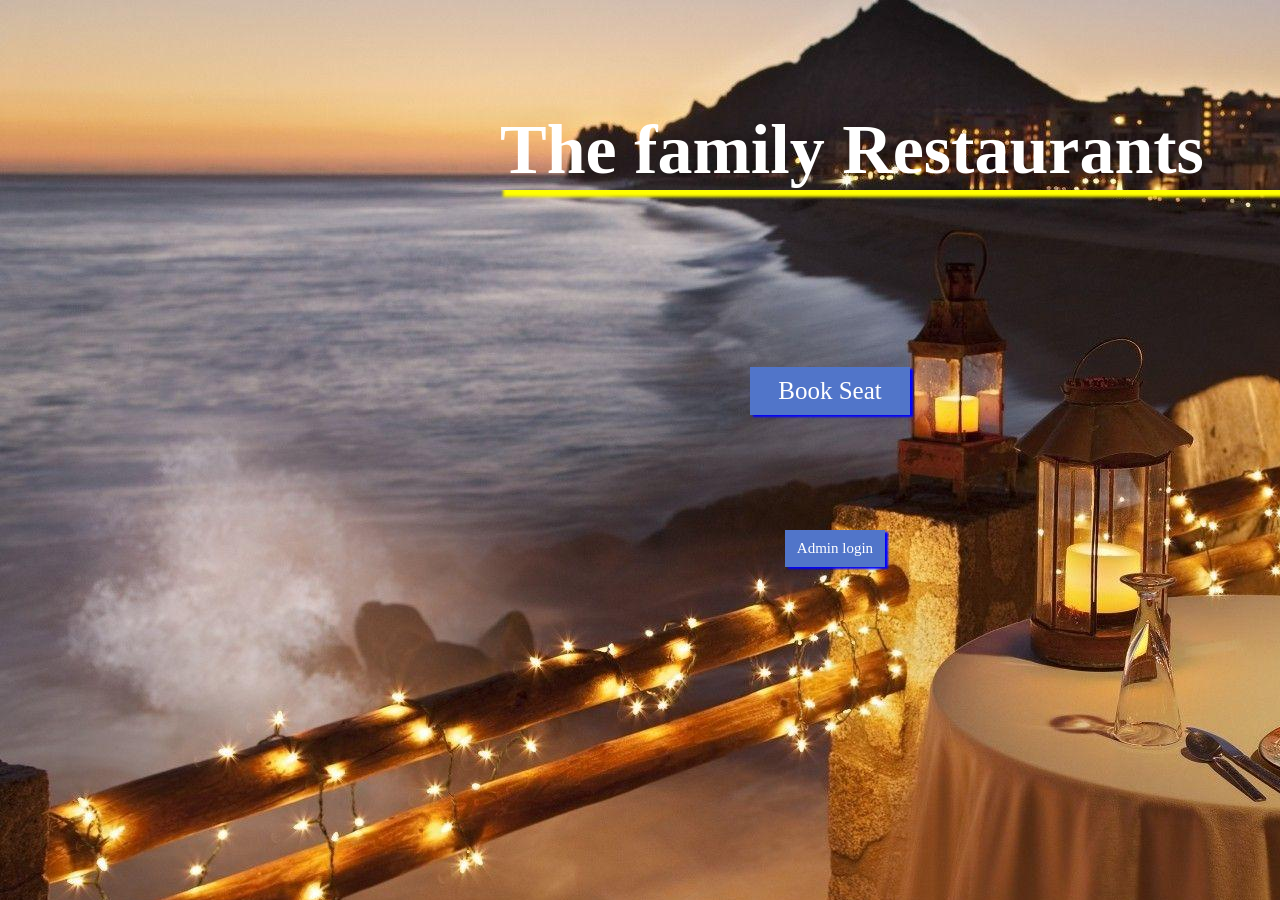
==== index.html @ 49c86dd3 "full project" ====
<!DOCTYPE html>
<html lang="en">
<head>
    <meta charset="UTF-8">
    <meta name="viewport" content="width=device-width, initial-scale=1.0">
   <link rel="stylesheet" href="style/instyle.css">
    <title>Document</title>
</head>
<body>
    <div id="hero">
    
       <h1>The family Restaurants</h1>

        <div id="admin"><a href="login.html">Admin login</a></div>

         
        <div id="seat"><a href="customer.html">Book Seat</a></div>
    </div>
</body>
</html>
---- style/instyle.css ----
*{
    box-sizing: border-box;
    margin: 0;
    padding: 0;
}

#hero{
    height: 100vh;
    background-image: url(background.jpg);
    background-repeat: no-repeat;
    overflow: hidden;
}

h1{
    font-size: 70px;
    color: white;
position: relative;
width: 800px;
top: 110px;
left: 500px;
box-shadow: 5px 5px 3px 2px yellow;
}


#seat{
    text-align: center;
    position: relative;
    font-size: 25px;
   top: 250px;
   left: 750px;
   width: 160px;
   padding: 10px;
   background-color: rgb(81, 117, 201);
  box-shadow: 3px 2px 2px blue;
   &:hover{
    background-color: rgb(126, 22, 246);
   }

}
#admin{
    text-align: center;
    position: relative;
    font-size: 15px;
   top: 450px;
   left: 785px;
   width: 100px;
   padding: 10px;
   background-color: rgb(81, 117, 201);
  box-shadow: 3px 2px 2px blue;
   &:hover{
    background-color: rgb(126, 22, 246);
   }
}
a{
    color: white;
    text-decoration: none;
}
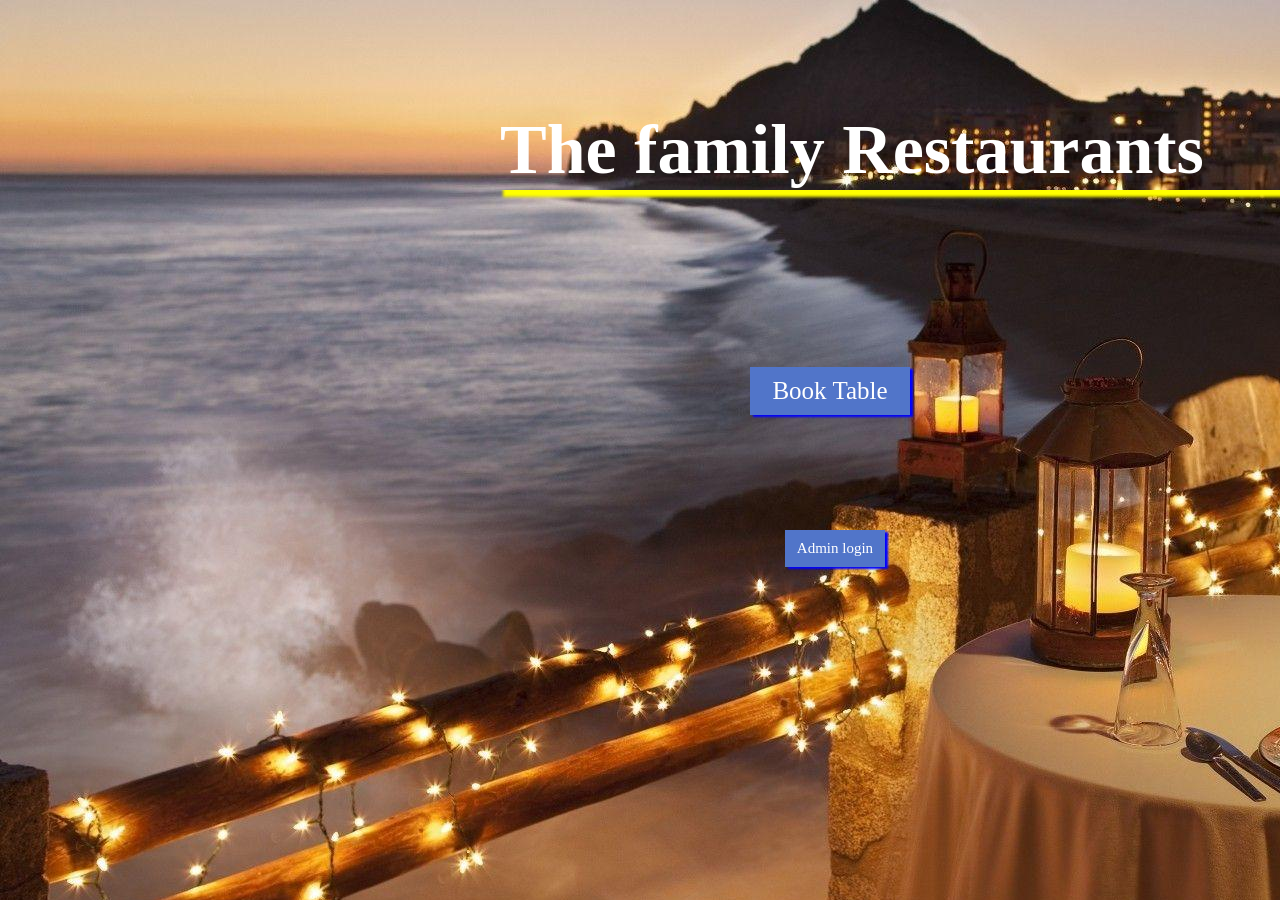
==== commit 669f1ac3: "ch" ====
--- a/index.html
+++ b/index.html
@@ -14,7 +14,7 @@
         <div id="admin"><a href="login.html">Admin login</a></div>
 
          
-        <div id="seat"><a href="customer.html">Book Seat</a></div>
+        <div id="seat"><a href="customer.html">Book Table</a></div>
     </div>
 </body>
 </html>
